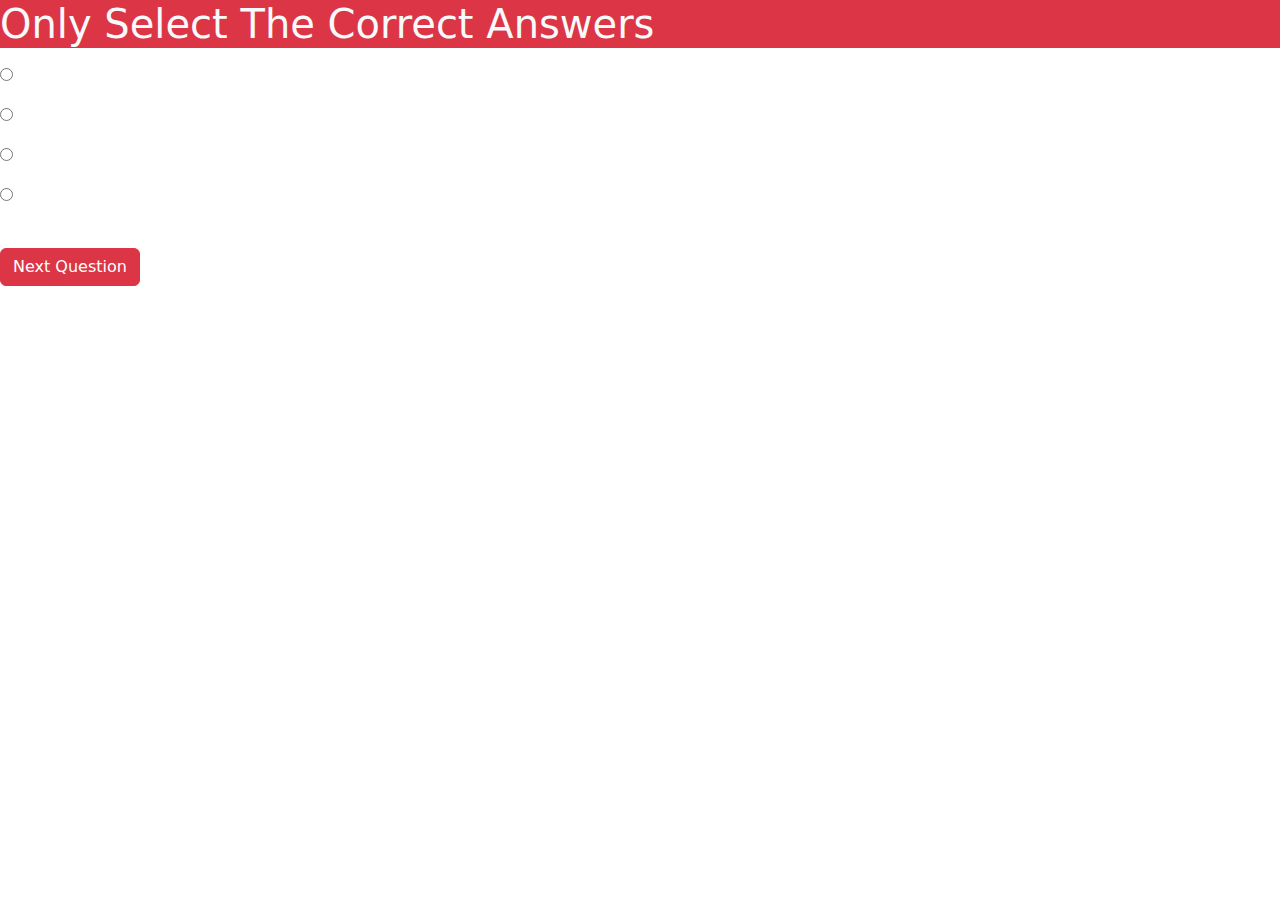
==== src/main/resources/templates/quiz.html @ 059515a4 "quiz application" ====
<!DOCTYPE html>
<html xmlns="http://www.w3.org/1999/xhtml" xmlns:th="http://www.thymeleaf.org">
<head>
    <meta charset="UTF-8">
    <meta http-equiv="X-UA-Compatible" content="IE=edge">
    <meta name="viewport" content="width=device-width, initial-scale=1.0">
    <link href="https://cdn.jsdelivr.net/npm/bootstrap@5.0.0-beta2/dist/css/bootstrap.min.css" rel="stylesheet">
    <link rel="stylesheet" th:href="@{/css/quiz.css}">
    <title>Quiz Page</title>

</head>
<body th:style="'background-image: url(' + @{/images/01.jpg} + '); height: 100vh; background-repeat: no-repeat; background-size: cover;'">


<div class="container1">
    <h1 class="bg-danger text-light">Only Select The Correct Answers</h1>

    <div class="container2" th:each="ques, i: ${qForm.questions}" th:id="'question-' + ${i.index}"
         th:style="${i.index == 0 ? '' : 'display: none;'}">
        <form th:action="@{/submit}" th:method="post">
            <!-- Affichage de la question -->
            <p class="title" th:text="${ques.title}"></p>
            <!-- Affichage des options de réponse -->
            <div class="option">
                <input type="radio" th:name="|questions[${i.index}].chose|" th:value="1"/>
                <p th:text="${ques.optionA}"></p>
            </div>

            <div class="option">
                <input type="radio" th:name="|questions[${i.index}].chose|" th:value="2"/>
                <p th:text="${ques.optionB}"></p>
            </div>

            <div class="option">
                <input type="radio" th:name="|questions[${i.index}].chose|" th:value="3"/>
                <p th:text="${ques.optionC}"></p>
            </div>

            <div class="option">
                <input type="radio" th:name="|questions[${i.index}].chose|" th:value="4"/>
                <p th:text="${ques.optionD}"></p>
            </div>
            <!-- Champ caché pour stocker l'ID de la question, le titre de la question et la réponse correcte -->
            <input type="hidden" th:name="|questions[${i.index}].quesId|" th:value="${ques.quesId}"/>
            <input type="hidden" th:name="|questions[${i.index}].title|" th:value="${ques.title}"/>
            <input type="hidden" th:name="|questions[${i.index}].reponse|" th:value="${ques.reponse}"/>
        </form>
        <button type="button" class="btn btn-danger btn-block mt-4" onclick="nextQuestion()">Next Question</button>
    </div>



</div>
<script th:inline="javascript">
    // Variable pour suivre l'index de la question actuelle
    var currentQuestionIndex = 0;
    // Nombre total de questions dans le formulaire (dans le modèle)
    var questionsCount = /*[[${qForm.questions.size()}]]*/;

    // Fonction appelée lors du clic sur le bouton "Next Question"
    function nextQuestion() {
        // Sélection de la réponse choisie par l'utilisateur pour la question actuelle
        var selectedReponse = document.querySelector('input[name="questions[' + currentQuestionIndex + '].chose"]:checked');
        // Vérification si une réponse a été sélectionnée
        if (!selectedReponse) {
            alert("Please select an answer.");
            return;
        }

        // Vérification si toutes les questions n'ont pas été répondues
        if (currentQuestionIndex < questionsCount - 1) {
            // Masquer la question actuelle
            document.getElementById('question-' + currentQuestionIndex).style.display = 'none';
            // Passer à la question suivante
            currentQuestionIndex++;
            // Afficher la question suivante
            document.getElementById('question-' + currentQuestionIndex).style.display = 'block';
        } else {
            // Toutes les questions ont été répondues, procéder à la page de résultat

            // Création dynamique d'un formulaire pour soumettre les réponses
            var form = document.createElement('form');
            form.setAttribute('method', 'POST');
            form.setAttribute('action', /*[[@{/submit}]]*/ '');

            // Sélection de toutes les entrées de réponse
            var responseInputs = document.querySelectorAll('input[name^="questions["]');
            // Pour chaque entrée de réponse, créer un champ caché avec les mêmes attributs
            responseInputs.forEach(function (input) {
                var hiddenInput = document.createElement('input');
                hiddenInput.setAttribute('type', 'hidden');
                hiddenInput.setAttribute('name', input.getAttribute('name'));
                hiddenInput.setAttribute('value', input.value);
                form.appendChild(hiddenInput); // Ajouter le champ caché au formulaire
            });

            // Ajouter le formulaire à la page et le soumettre
            document.body.appendChild(form);
            form.submit();
        }
    }
</script>

</body>
</html>
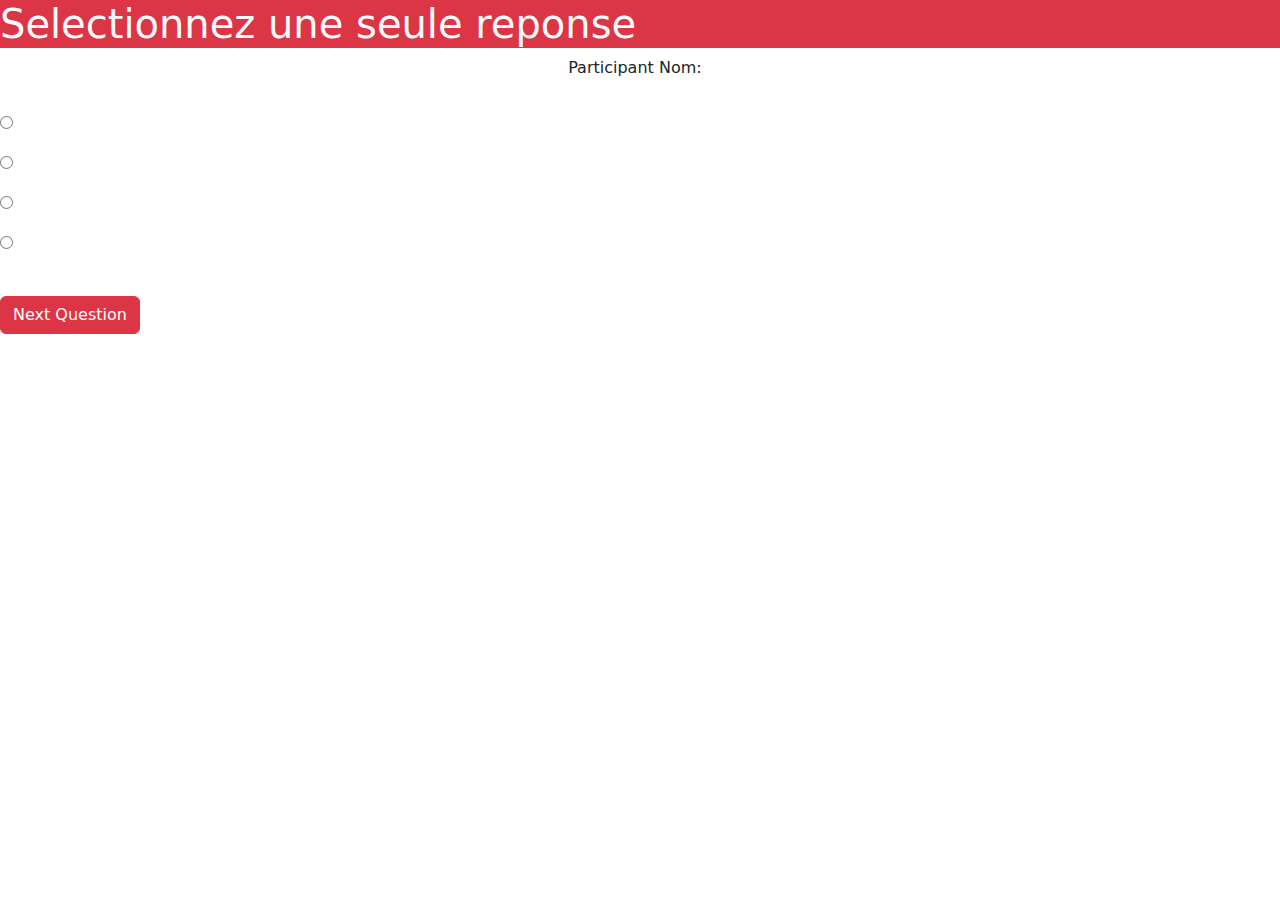
==== commit b742c324: "Quiz Application" ====
--- a/src/main/resources/templates/quiz.html
+++ b/src/main/resources/templates/quiz.html
@@ -13,11 +13,16 @@
 
 
 <div class="container1">
-    <h1 class="bg-danger text-light">Only Select The Correct Answers</h1>
+    <h1 class="bg-danger text-light">Selectionnez une seule reponse</h1>
+    <div class="d-flex justify-content-center">
+        <p>Participant Nom:&nbsp;&nbsp;</p>
+        <p th:if="${result}" th:text="${result.username}"></p>
 
-    <div class="container2" th:each="ques, i: ${qForm.questions}" th:id="'question-' + ${i.index}"
+    </div>
+    <div class="container2" th:each="ques, i: ${questionForm.questions}" th:id="'question-' + ${i.index}"
          th:style="${i.index == 0 ? '' : 'display: none;'}">
         <form th:action="@{/submit}" th:method="post">
+<!--            <h1 th:text="${ques.quesId}">/5</h1>-->
             <!-- Affichage de la question -->
             <p class="title" th:text="${ques.title}"></p>
             <!-- Affichage des options de réponse -->
@@ -55,7 +60,7 @@
     // Variable pour suivre l'index de la question actuelle
     var currentQuestionIndex = 0;
     // Nombre total de questions dans le formulaire (dans le modèle)
-    var questionsCount = /*[[${qForm.questions.size()}]]*/;
+    var questionsCount = /*[[${questionForm.questions.size()}]]*/;
 
     // Fonction appelée lors du clic sur le bouton "Next Question"
     function nextQuestion() {
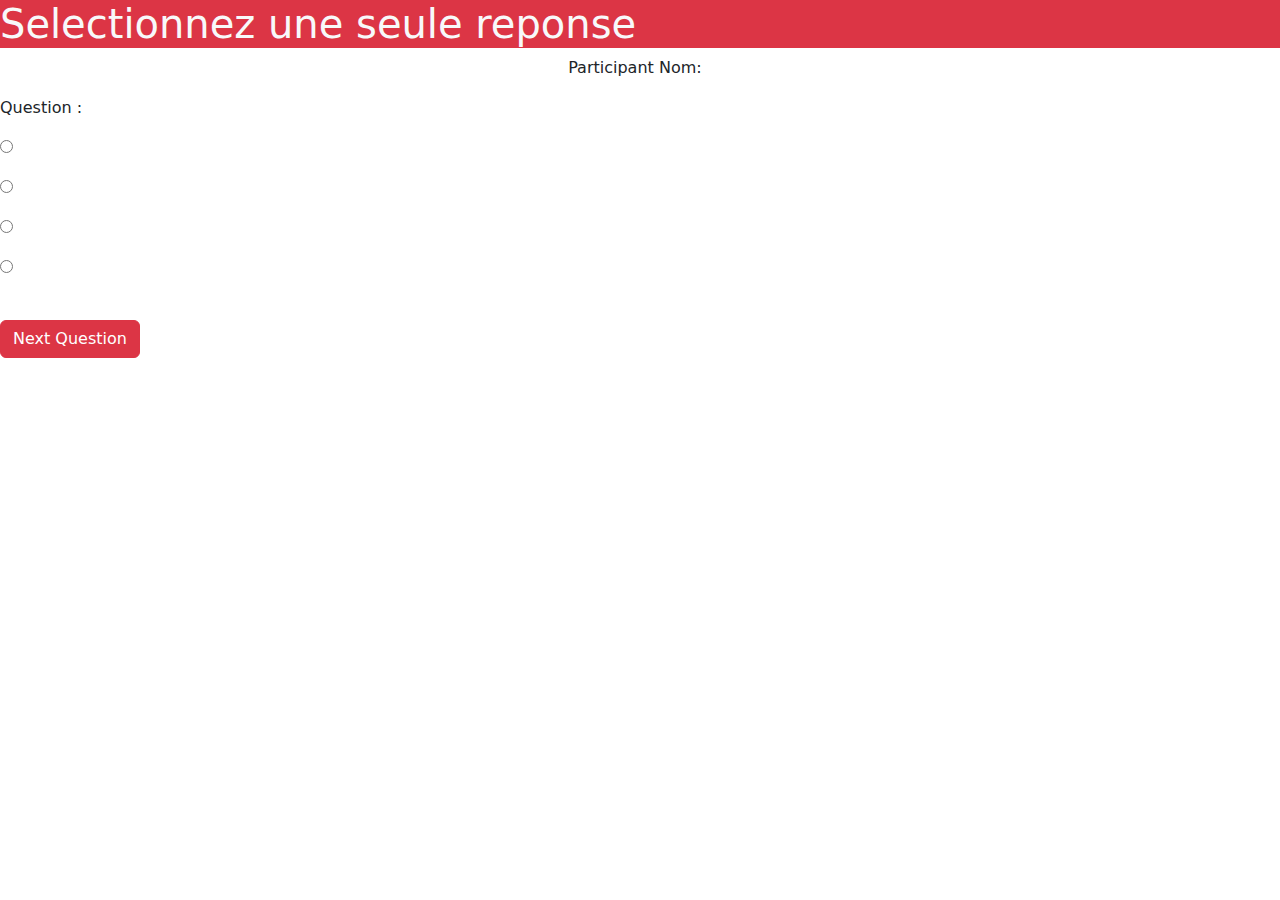
==== commit 65d6af25: "Quiz Application" ====
--- a/src/main/resources/templates/quiz.html
+++ b/src/main/resources/templates/quiz.html
@@ -22,10 +22,7 @@
     <div class="container2" th:each="ques, i: ${questionForm.questions}" th:id="'question-' + ${i.index}"
          th:style="${i.index == 0 ? '' : 'display: none;'}">
         <form th:action="@{/submit}" th:method="post">
-<!--            <h1 th:text="${ques.quesId}">/5</h1>-->
-            <!-- Affichage de la question -->
-            <p class="title" th:text="${ques.title}"></p>
-            <!-- Affichage des options de réponse -->
+            <p class="title">Question <span th:text="${i.index + 1}"></span>: <span th:text="${ques.title}"></span></p>
             <div class="option">
                 <input type="radio" th:name="|questions[${i.index}].chose|" th:value="1"/>
                 <p th:text="${ques.optionA}"></p>
